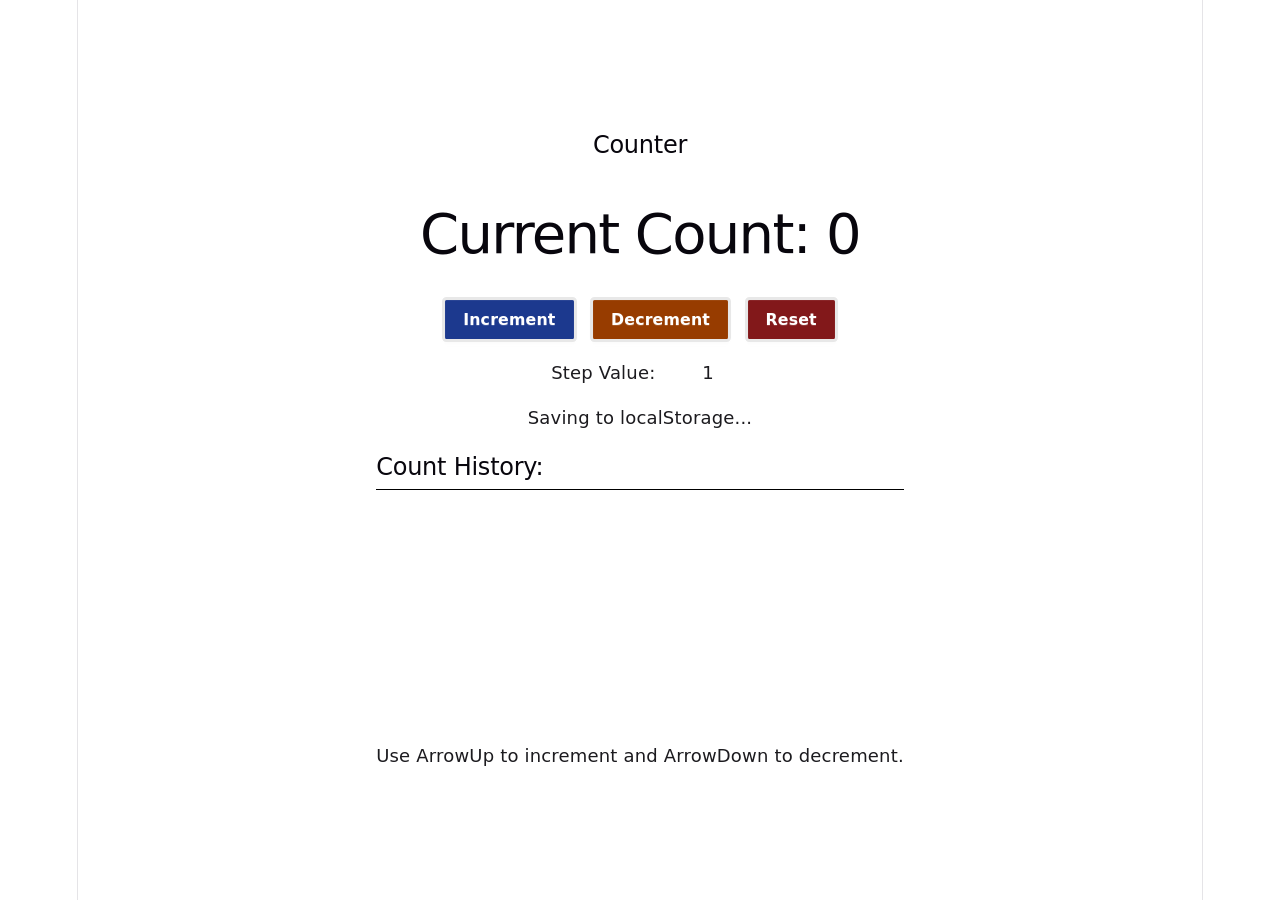
==== docs/index.html @ 105602df "Modified localStorage getters to fix error when compiling" ====
<!doctype html>
<html lang="en">
  <head>
    <meta charset="UTF-8" />
    <link rel="icon" type="image/svg+xml" href="./favicon.svg" />
    <meta name="viewport" content="width=device-width, initial-scale=1.0" />
    <title>lab10.1-ReactCounter</title>
    <script type="module" crossorigin src="./assets/index-DjzxhKTK.js"></script>
    <link rel="stylesheet" crossorigin href="./assets/index-DvUi7HYg.css">
  </head>
  <body>
    <div id="root"></div>
  </body>
</html>
---- docs/assets/index-DvUi7HYg.css ----
/*! tailwindcss v4.3.3 | MIT License | https://tailwindcss.com */
@layer properties{@supports (((-webkit-hyphens:none)) and (not (margin-trim:inline))) or ((-moz-orient:inline) and (not (color:rgb(from red r g b)))){*,:before,:after,::backdrop{--tw-rotate-x:initial;--tw-rotate-y:initial;--tw-rotate-z:initial;--tw-skew-x:initial;--tw-skew-y:initial;--tw-border-style:solid;--tw-blur:initial;--tw-brightness:initial;--tw-contrast:initial;--tw-grayscale:initial;--tw-hue-rotate:initial;--tw-invert:initial;--tw-opacity:initial;--tw-saturate:initial;--tw-sepia:initial;--tw-drop-shadow:initial;--tw-drop-shadow-color:initial;--tw-drop-shadow-alpha:100%;--tw-drop-shadow-size:initial}}}@layer theme{:root,:host{--font-sans:-apple-system, BlinkMacSystemFont, "Segoe UI", Roboto, "Helvetica Neue", "Noto Sans", Arial, sans-serif, "Apple Color Emoji", "Segoe UI Emoji", "Segoe UI Symbol", "Noto Color Emoji";--font-mono:ui-monospace, SFMono-Regular, Menlo, Monaco, Consolas, "Liberation Mono", "Courier New", monospace;--color-red-700:oklch(50.5% .213 27.518);--color-red-900:oklch(39.6% .141 25.723);--color-amber-600:oklch(66.6% .179 58.318);--color-amber-800:oklch(47.3% .137 46.201);--color-blue-700:oklch(48.8% .243 264.376);--color-blue-900:oklch(37.9% .146 265.522);--color-black:#000;--color-white:#fff;--spacing:.25rem;--default-font-family:var(--font-sans);--default-mono-font-family:var(--font-mono)}}@layer base{*,:after,:before,::backdrop{box-sizing:border-box;border:0 solid;margin:0;padding:0}::file-selector-button{box-sizing:border-box;border:0 solid;margin:0;padding:0}html,:host{-webkit-text-size-adjust:100%;tab-size:4;line-height:1.5;font-family:var(--default-font-family,-apple-system, BlinkMacSystemFont, "Segoe UI", Roboto, "Helvetica Neue", "Noto Sans", Arial, sans-serif, "Apple Color Emoji", "Segoe UI Emoji", "Segoe UI Symbol", "Noto Color Emoji");font-feature-settings:var(--default-font-feature-settings,normal);font-variation-settings:var(--default-font-variation-settings,normal);-webkit-tap-highlight-color:transparent}hr{height:0;color:inherit;border-top-width:1px}abbr:where([title]){-webkit-text-decoration:underline dotted;text-decoration:underline dotted}h1,h2,h3,h4,h5,h6{font-size:inherit;font-weight:inherit}a{color:inherit;-webkit-text-decoration:inherit;-webkit-text-decoration:inherit;-webkit-text-decoration:inherit;-webkit-text-decoration:inherit;text-decoration:inherit}b,strong{font-weight:bolder}code,kbd,samp,pre{font-family:var(--default-mono-font-family,ui-monospace, SFMono-Regular, Menlo, Monaco, Consolas, "Liberation Mono", "Courier New", monospace);font-feature-settings:var(--default-mono-font-feature-settings,normal);font-variation-settings:var(--default-mono-font-variation-settings,normal);font-size:1em}small{font-size:80%}sub,sup{vertical-align:baseline;font-size:75%;line-height:0;position:relative}sub{bottom:-.25em}sup{top:-.5em}table{text-indent:0;border-color:inherit;border-collapse:collapse}:-moz-focusring:where(:not(iframe)){outline:auto}progress{vertical-align:baseline}summary{display:list-item}ol,ul,menu{list-style:none}img,svg,video,canvas,audio,iframe,embed,object{vertical-align:middle;display:block}img,video{max-width:100%;height:auto}button,input,select,optgroup,textarea{font:inherit;font-feature-settings:inherit;font-variation-settings:inherit;letter-spacing:inherit;color:inherit;opacity:1;background-color:#0000;border-radius:0}::file-selector-button{font:inherit;font-feature-settings:inherit;font-variation-settings:inherit;letter-spacing:inherit;color:inherit;opacity:1;background-color:#0000;border-radius:0}:where(select:is([multiple],[size])) optgroup{font-weight:bolder}:where(select:is([multiple],[size])) optgroup option{padding-inline-start:20px}::file-selector-button{margin-inline-end:4px}::placeholder{opacity:1}@supports (not ((-webkit-appearance:-apple-pay-button))) or (contain-intrinsic-size:1px){::placeholder{color:currentColor}@supports (color:color-mix(in lab, red, red)){::placeholder{color:color-mix(in oklab, currentcolor 50%, transparent)}}}textarea{resize:vertical}::-webkit-search-decoration{-webkit-appearance:none}::-webkit-date-and-time-value{min-height:1lh;text-align:inherit}::-webkit-datetime-edit{display:inline-flex}::-webkit-datetime-edit-fields-wrapper{padding:0}::-webkit-datetime-edit{padding-block:0}::-webkit-datetime-edit-year-field{padding-block:0}::-webkit-datetime-edit-month-field{padding-block:0}::-webkit-datetime-edit-day-field{padding-block:0}::-webkit-datetime-edit-hour-field{padding-block:0}::-webkit-datetime-edit-minute-field{padding-block:0}::-webkit-datetime-edit-second-field{padding-block:0}::-webkit-datetime-edit-millisecond-field{padding-block:0}::-webkit-datetime-edit-meridiem-field{padding-block:0}::-webkit-calendar-picker-indicator{line-height:1}:-moz-ui-invalid{box-shadow:none}button,input:where([type=button],[type=reset],[type=submit]){appearance:button}::file-selector-button{appearance:button}::-webkit-inner-spin-button{height:auto}::-webkit-outer-spin-button{height:auto}[hidden]:where(:not([hidden=until-found])){display:none!important}:where(:root),[data-theme=light]{--lightningcss-light:initial;--lightningcss-dark: ;color-scheme:light;--color-base-100:oklch(100% 0 0);--color-base-200:oklch(98% 0 0);--color-base-300:oklch(95% 0 0);--color-base-content:oklch(21% .006 285.885);--color-primary:oklch(45% .24 277.023);--color-primary-content:oklch(93% .034 272.788);--color-secondary:oklch(65% .241 354.308);--color-secondary-content:oklch(94% .028 342.258);--color-accent:oklch(77% .152 181.912);--color-accent-content:oklch(38% .063 188.416);--color-neutral:oklch(14% .005 285.823);--color-neutral-content:oklch(92% .004 286.32);--color-info:oklch(74% .16 232.661);--color-info-content:oklch(29% .066 243.157);--color-success:oklch(76% .177 163.223);--color-success-content:oklch(37% .077 168.94);--color-warning:oklch(82% .189 84.429);--color-warning-content:oklch(41% .112 45.904);--color-error:oklch(71% .194 13.428);--color-error-content:oklch(27% .105 12.094);--radius-selector:.5rem;--radius-field:.25rem;--radius-box:.5rem;--size-selector:.25rem;--size-field:.25rem;--border:1px;--depth:1;--noise:0}:root:has(input.theme-controller[value=light]:checked){--lightningcss-light:initial;--lightningcss-dark: ;color-scheme:light;--color-base-100:oklch(100% 0 0);--color-base-200:oklch(98% 0 0);--color-base-300:oklch(95% 0 0);--color-base-content:oklch(21% .006 285.885);--color-primary:oklch(45% .24 277.023);--color-primary-content:oklch(93% .034 272.788);--color-secondary:oklch(65% .241 354.308);--color-secondary-content:oklch(94% .028 342.258);--color-accent:oklch(77% .152 181.912);--color-accent-content:oklch(38% .063 188.416);--color-neutral:oklch(14% .005 285.823);--color-neutral-content:oklch(92% .004 286.32);--color-info:oklch(74% .16 232.661);--color-info-content:oklch(29% .066 243.157);--color-success:oklch(76% .177 163.223);--color-success-content:oklch(37% .077 168.94);--color-warning:oklch(82% .189 84.429);--color-warning-content:oklch(41% .112 45.904);--color-error:oklch(71% .194 13.428);--color-error-content:oklch(27% .105 12.094);--radius-selector:.5rem;--radius-field:.25rem;--radius-box:.5rem;--size-selector:.25rem;--size-field:.25rem;--border:1px;--depth:1;--noise:0}@media (prefers-color-scheme:dark){:root:not([data-theme]){--lightningcss-light: ;--lightningcss-dark:initial;color-scheme:dark;--color-base-100:oklch(25.33% .016 252.42);--color-base-200:oklch(23.26% .014 253.1);--color-base-300:oklch(21.15% .012 254.09);--color-base-content:oklch(97.807% .029 256.847);--color-primary:oklch(58% .233 277.117);--color-primary-content:oklch(96% .018 272.314);--color-secondary:oklch(65% .241 354.308);--color-secondary-content:oklch(94% .028 342.258);--color-accent:oklch(77% .152 181.912);--color-accent-content:oklch(38% .063 188.416);--color-neutral:oklch(14% .005 285.823);--color-neutral-content:oklch(92% .004 286.32);--color-info:oklch(74% .16 232.661);--color-info-content:oklch(29% .066 243.157);--color-success:oklch(76% .177 163.223);--color-success-content:oklch(37% .077 168.94);--color-warning:oklch(82% .189 84.429);--color-warning-content:oklch(41% .112 45.904);--color-error:oklch(71% .194 13.428);--color-error-content:oklch(27% .105 12.094);--radius-selector:.5rem;--radius-field:.25rem;--radius-box:.5rem;--size-selector:.25rem;--size-field:.25rem;--border:1px;--depth:1;--noise:0}}:is(:root:has(input.theme-controller[value=light]:checked),[data-theme=light]){--lightningcss-light:initial;--lightningcss-dark: ;color-scheme:light;--color-base-100:oklch(100% 0 0);--color-base-200:oklch(98% 0 0);--color-base-300:oklch(95% 0 0);--color-base-content:oklch(21% .006 285.885);--color-primary:oklch(45% .24 277.023);--color-primary-content:oklch(93% .034 272.788);--color-secondary:oklch(65% .241 354.308);--color-secondary-content:oklch(94% .028 342.258);--color-accent:oklch(77% .152 181.912);--color-accent-content:oklch(38% .063 188.416);--color-neutral:oklch(14% .005 285.823);--color-neutral-content:oklch(92% .004 286.32);--color-info:oklch(74% .16 232.661);--color-info-content:oklch(29% .066 243.157);--color-success:oklch(76% .177 163.223);--color-success-content:oklch(37% .077 168.94);--color-warning:oklch(82% .189 84.429);--color-warning-content:oklch(41% .112 45.904);--color-error:oklch(71% .194 13.428);--color-error-content:oklch(27% .105 12.094);--radius-selector:.5rem;--radius-field:.25rem;--radius-box:.5rem;--size-selector:.25rem;--size-field:.25rem;--border:1px;--depth:1;--noise:0}:is(:root:has(input.theme-controller[value=dark]:checked),[data-theme=dark]){--lightningcss-light: ;--lightningcss-dark:initial;color-scheme:dark;--color-base-100:oklch(25.33% .016 252.42);--color-base-200:oklch(23.26% .014 253.1);--color-base-300:oklch(21.15% .012 254.09);--color-base-content:oklch(97.807% .029 256.847);--color-primary:oklch(58% .233 277.117);--color-primary-content:oklch(96% .018 272.314);--color-secondary:oklch(65% .241 354.308);--color-secondary-content:oklch(94% .028 342.258);--color-accent:oklch(77% .152 181.912);--color-accent-content:oklch(38% .063 188.416);--color-neutral:oklch(14% .005 285.823);--color-neutral-content:oklch(92% .004 286.32);--color-info:oklch(74% .16 232.661);--color-info-content:oklch(29% .066 243.157);--color-success:oklch(76% .177 163.223);--color-success-content:oklch(37% .077 168.94);--color-warning:oklch(82% .189 84.429);--color-warning-content:oklch(41% .112 45.904);--color-error:oklch(71% .194 13.428);--color-error-content:oklch(27% .105 12.094);--radius-selector:.5rem;--radius-field:.25rem;--radius-box:.5rem;--size-selector:.25rem;--size-field:.25rem;--border:1px;--depth:1;--noise:0}:root{--page-has-backdrop:var(--page-scroll-lock) 1;--page-scroll-bg:var(--page-scroll-lock) var(--root-bg,#0000)}@supports (color:color-mix(in lab, red, red)){:root{--page-scroll-bg:var(--page-scroll-lock) color-mix(in srgb, var(--root-bg,#0000), oklch(0% 0 0) calc(var(--page-has-backdrop,0) * 40%))}}:root{background-image:var(--page-scroll-lock) linear-gradient(var(--root-bg,#0000), var(--root-bg,#0000));transition:var(--page-scroll-lock) background-color .3s ease-out;animation:var(--page-scroll-lock) set-page-has-scroll forwards;animation-timeline:var(--page-scroll-lock) scroll();--page-has-scroll:initial;scrollbar-gutter:var(--page-has-scroll) var(--page-scroll-lock) stable}@keyframes set-page-has-scroll{0%,to{--page-has-scroll: }}:root{--fx-noise:url("data:image/svg+xml,%3Csvg xmlns='http://www.w3.org/2000/svg' viewBox='0 0 200 200'%3E%3Cfilter id='a'%3E%3CfeTurbulence type='fractalNoise' baseFrequency='1.34' numOctaves='4' stitchTiles='stitch'%3E%3C/feTurbulence%3E%3C/filter%3E%3Crect width='200' height='200' filter='url(%23a)' opacity='0.2'%3E%3C/rect%3E%3C/svg%3E")}:root,[data-theme]{background-color:var(--root-bg);color:var(--color-base-content)}:root{background-color:var(--page-scroll-bg,var(--root-bg))}:where(:root,[data-theme]){--root-bg:var(--color-base-100)}:root{--page-scroll-lock:initial;--page-overflow:var(--page-scroll-lock) hidden}:root:not(span){overflow:var(--page-overflow)}:root{scrollbar-color:currentColor #0000}@supports (color:color-mix(in lab, red, red)){:root{scrollbar-color:color-mix(in oklch, currentColor 35%, #0000) #0000}}@property --radialprogress{syntax:"<percentage>";inherits:true;initial-value:0%}@property --aura-angle{syntax:"<angle>";inherits:false;initial-value:0deg}}@layer components;@layer utilities{@layer daisyui.l1.l2.l3{:where(.btn){width:unset}.btn{--size:calc(var(--size-field,.25rem) * 10);--btn-p:1rem;--btn-fg:var(--color-base-content);cursor:pointer;text-align:center;vertical-align:middle;outline-offset:2px;webkit-user-select:none;-webkit-user-select:none;user-select:none;border-width:var(--border);touch-action:manipulation;--btn-bg:var(--btn-color,var(--color-base-200));--btn-border:var(--btn-color,var(--color-base-200));border-start-start-radius:var(--join-ss,var(--radius-field));border-start-end-radius:var(--join-se,var(--radius-field));border-end-end-radius:var(--join-ee,var(--radius-field));border-end-start-radius:var(--join-es,var(--radius-field));flex-wrap:nowrap;flex-shrink:0;justify-content:center;align-items:center;gap:.375rem;font-weight:600;transition-property:color,background-color,border-color,box-shadow,transform;transition-duration:.2s;transition-timing-function:cubic-bezier(0,0,.2,1);display:inline-flex}@supports (color:color-mix(in lab, red, red)){.btn{--btn-border:color-mix(in oklab, var(--btn-color,var(--color-base-200)), #000 calc(var(--depth) * 5%))}}.btn{--btn-soft-bg:initial;--btn-shadow:0 3px 2px -2px var(--btn-bg), 0 4px 3px -2px var(--btn-bg)}@supports (color:color-mix(in lab, red, red)){.btn{--btn-shadow:0 3px 2px -2px color-mix(in oklab, var(--btn-bg) calc(var(--depth) * 30%), #0000), 0 4px 3px -2px color-mix(in oklab, var(--btn-bg) calc(var(--depth) * 30%), #0000)}}.btn{--btn-inset:0 .5px 0 .5px oklch(100% 0 0 / calc(var(--depth) * 6%));height:var(--size);padding-inline:var(--btn-p);font-size:var(--fontsize,.875rem);background-color:var(--btn-bg);color:var(--btn-fg);border-color:var(--btn-border);border-style:var(--btn-border-style,solid);outline-color:var(--btn-color,var(--color-base-content));--tw-prose-links:var(--btn-fg);background-image:none, var(--fx-noise);background-size:auto, calc(var(--noise,0) * 100%);text-shadow:0 .5px oklch(100% 0 0 / calc(var(--depth) * .15));box-shadow:var(--btn-inset) inset, var(--btn-shadow)}.btn:is([type=checkbox],[type=radio]){appearance:none}.btn:is([type=checkbox],[type=radio])[aria-label]:after{--tw-content:attr(aria-label);content:var(--tw-content)}.btn:where(:checked:not(.filter [type=radio].btn)){--btn-color:var(--color-primary);--btn-fg:var(--color-primary-content)}.filter{flex-wrap:wrap;display:flex}.filter [type=radio]{width:auto}.filter input{opacity:1;transition:visibility .1s allow-discrete, margin .1s, opacity .3s, padding .3s, border-width .1s;overflow:hidden;scale:1}.filter input.filter-reset{aspect-ratio:1}.filter input.filter-reset:after{--tw-content:"×";content:var(--tw-content)}.filter>input:not(:last-child),.filter>:not(:last-child) input{margin-inline-end:.25rem}.mask{vertical-align:middle;display:inline-block;-webkit-mask-position:50%;mask-position:50%;-webkit-mask-size:contain;mask-size:contain;-webkit-mask-repeat:no-repeat;mask-repeat:no-repeat}.aura:has(>.btn,>.input,>.select){--aura-radius:var(--radius-field)}}.prose :where(a.btn:not(.btn-link)):not(:where([class~=not-prose],[class~=not-prose] *)){text-decoration-line:none}@layer daisyui.l1{@media (hover:hover){.btn:hover{--btn-bg:var(--btn-color,var(--color-base-200))}@supports (color:color-mix(in lab, red, red)){.btn:hover{--btn-bg:color-mix(in oklab, var(--btn-color,var(--color-base-200)), #000 7%)}}.btn:hover{color:var(--btn-fg);--btn-border:var(--btn-bg)}@supports (color:color-mix(in lab, red, red)){.btn:hover{--btn-border:color-mix(in oklab, var(--btn-bg), #000 calc(var(--depth) * 5%))}}.btn:hover{--btn-border-style:solid;--btn-inset:0 .5px 0 .5px oklch(100% 0 0 / calc(var(--depth) * 6%));--btn-shadow:0 3px 2px -2px var(--btn-bg), 0 4px 3px -2px var(--btn-bg)}@supports (color:color-mix(in lab, red, red)){.btn:hover{--btn-shadow:0 3px 2px -2px color-mix(in oklab, var(--btn-bg) calc(var(--depth) * 30%), #0000), 0 4px 3px -2px color-mix(in oklab, var(--btn-bg) calc(var(--depth) * 30%), #0000)}}}.btn:active:not(.btn-active){--btn-bg:var(--btn-color,var(--color-base-200));translate:0 .5px}@supports (color:color-mix(in lab, red, red)){.btn:active:not(.btn-active){--btn-bg:color-mix(in oklab, var(--btn-color,var(--color-base-200)), #000 5%)}}.btn:active:not(.btn-active){color:var(--btn-fg,var(--color-base-content));--btn-border:var(--btn-color,var(--color-base-200))}@supports (color:color-mix(in lab, red, red)){.btn:active:not(.btn-active){--btn-border:color-mix(in oklab, var(--btn-color,var(--color-base-200)), #000 7%)}}.btn:active:not(.btn-active){--btn-border-style:solid;--btn-inset:0 0 0 0 oklch(0% 0 0/0);--btn-shadow:0 0 0 0 oklch(0% 0 0/0)}.btn:where(:checked:not(.filter [type=radio].btn),:not([type=radio],[type=checkbox]):focus-visible){--btn-bg:var(--btn-color,var(--color-base-200));color:var(--btn-fg,var(--color-base-content));--btn-border:var(--btn-bg)}@supports (color:color-mix(in lab, red, red)){.btn:where(:checked:not(.filter [type=radio].btn),:not([type=radio],[type=checkbox]):focus-visible){--btn-border:color-mix(in oklab, var(--btn-bg), #000 calc(var(--depth) * 5%))}}.btn:where(:checked:not(.filter [type=radio].btn),:not([type=radio],[type=checkbox]):focus-visible){--btn-border-style:solid;--btn-inset:0 .5px 0 .5px oklch(100% 0 0 / calc(var(--depth) * 6%));--btn-shadow:0 3px 2px -2px var(--btn-bg), 0 4px 3px -2px var(--btn-bg)}@supports (color:color-mix(in lab, red, red)){.btn:where(:checked:not(.filter [type=radio].btn),:not([type=radio],[type=checkbox]):focus-visible){--btn-shadow:0 3px 2px -2px color-mix(in oklab, var(--btn-bg) calc(var(--depth) * 30%), #0000), 0 4px 3px -2px color-mix(in oklab, var(--btn-bg) calc(var(--depth) * 30%), #0000)}}.btn:where(:checked:not(.filter [type=radio].btn),:not([type=radio],[type=checkbox]):focus-visible){isolation:isolate}.btn:focus-visible{isolation:isolate;outline-width:2px;outline-style:solid}.btn:has(:focus-visible){isolation:isolate;outline-width:2px;outline-style:solid}.filter:not(:has(:checked:not(.filter-reset))) :is(.filter-reset,[type=reset]):not(:focus-visible){visibility:hidden;opacity:0;border-width:0;width:0;margin-inline:0;padding-inline:0;scale:0}.filter:not(:has(:focus-visible)):has(:checked:not(.filter-reset,[type=checkbox])) :is(input,button):not(:checked,.filter-reset,[type=reset]){opacity:0;border-width:0;width:0;margin-inline:0;padding-inline:0;scale:0}}@layer daisyui{.btn:is(:disabled,[disabled],[aria-disabled=true]){pointer-events:none;color:var(--color-base-content)}@supports (color:color-mix(in lab, red, red)){.btn:is(:disabled,[disabled],[aria-disabled=true]){color:color-mix(in oklch, var(--color-base-content) 20%, #0000)}}.btn:is(:disabled,[disabled],[aria-disabled=true]){--btn-bg:#0000;--btn-border:#0000;--btn-inset:0 0 0 0 oklch(0% 0 0/0);--btn-shadow:0 0 0 0 oklch(0% 0 0/0);background-image:none}:is(.btn-disabled,.btn:is(:disabled,[disabled],[aria-disabled=true])):not(.btn-link,.btn-ghost){background-color:var(--color-base-content)}@supports (color:color-mix(in lab, red, red)){:is(.btn-disabled,.btn:is(:disabled,[disabled],[aria-disabled=true])):not(.btn-link,.btn-ghost){background-color:color-mix(in oklab, var(--color-base-content) 10%, transparent)}}}.m-auto{margin:auto}.mx-auto{margin-inline:auto}.mt-2{margin-top:calc(var(--spacing) * 2)}.mt-auto{margin-top:auto}.flex{display:flex}.h-7{height:calc(var(--spacing) * 7)}.h-150{height:calc(var(--spacing) * 150)}.min-h-0{min-height:0}.w-10{width:calc(var(--spacing) * 10)}.w-15{width:calc(var(--spacing) * 15)}.flex-1{flex:1}.transform{transform:var(--tw-rotate-x,) var(--tw-rotate-y,) var(--tw-rotate-z,) var(--tw-skew-x,) var(--tw-skew-y,)}.flex-col{flex-direction:column}.gap-3{gap:calc(var(--spacing) * 3)}.gap-4{gap:calc(var(--spacing) * 4)}.gap-5{gap:calc(var(--spacing) * 5)}.overflow-y-auto{overflow-y:auto}.rounded{border-radius:.25rem}.border-t{border-top-style:var(--tw-border-style);border-top-width:1px}.border-t-2{border-top-style:var(--tw-border-style);border-top-width:2px}.border-dotted{--tw-border-style:dotted;border-style:dotted}.border-black{border-color:var(--color-black)}.bg-amber-800{background-color:var(--color-amber-800)}.bg-blue-900{background-color:var(--color-blue-900)}.bg-red-900{background-color:var(--color-red-900)}.bg-white{background-color:var(--color-white)}.p-4{padding:calc(var(--spacing) * 4)}.pr-2{padding-right:calc(var(--spacing) * 2)}.text-left{text-align:left}.text-right{text-align:right}.text-white{color:var(--color-white)}.filter{filter:var(--tw-blur,) var(--tw-brightness,) var(--tw-contrast,) var(--tw-grayscale,) var(--tw-hue-rotate,) var(--tw-invert,) var(--tw-saturate,) var(--tw-sepia,) var(--tw-drop-shadow,)}@media (hover:hover){.hover\:bg-amber-600:hover{background-color:var(--color-amber-600)}.hover\:bg-blue-700:hover{background-color:var(--color-blue-700)}.hover\:bg-red-700:hover{background-color:var(--color-red-700)}}}:root{--text:#1c1b1f;--text-h:#08060d;--bg:#fff;--border:#e5e4e7;--code-bg:#f4f3ec;--accent:#aa3bff;--accent-bg:#aa3bff1a;--accent-border:#aa3bff80;--social-bg:#f4f3ec80;--shadow:#0000001a 0 10px 15px -3px, #0000000d 0 4px 6px -2px;--sans:system-ui, "Segoe UI", Roboto, sans-serif;--heading:system-ui, "Segoe UI", Roboto, sans-serif;--mono:ui-monospace, Consolas, monospace;font:18px/145% var(--sans);letter-spacing:.18px;--lightningcss-light:initial;--lightningcss-dark: ;color-scheme:light dark;color:var(--text);background:var(--bg);font-synthesis:none;text-rendering:optimizelegibility;-webkit-font-smoothing:antialiased;-moz-osx-font-smoothing:grayscale}@media (prefers-color-scheme:dark){:root{--lightningcss-light: ;--lightningcss-dark:initial}}@media (width<=1024px){:root{font-size:16px}}@media (prefers-color-scheme:dark){:root{--text:#1f2021;--text-h:#1b1c1e;--bg:#16171d;--border:#2e303a;--code-bg:#1f2028;--accent:#c084fc;--accent-bg:#c084fc26;--accent-border:#c084fc80;--social-bg:#2f303a80;--shadow:#0006 0 10px 15px -3px, #00000040 0 4px 6px -2px}}#root{text-align:center;border-inline:1px solid var(--border);box-sizing:border-box;flex-direction:column;width:1126px;max-width:100%;min-height:100svh;margin:0 auto;display:flex}body{margin:0}h1,h2{font-family:var(--heading);color:var(--text-h);font-weight:500}h1{letter-spacing:-1.68px;margin:32px 0;font-size:56px}@media (width<=1024px){h1{margin:20px 0;font-size:36px}}h2{letter-spacing:-.24px;margin:0 0 8px;font-size:24px;line-height:118%}@media (width<=1024px){h2{font-size:20px}}@keyframes toast{0%{opacity:0;scale:.9}to{opacity:1;scale:1}}@keyframes aura{to{--aura-angle:360deg;transform:translateZ(1px)}}@keyframes aura-glow{20%,80%{opacity:.7;filter:blur(.25rem)}50%{opacity:1;filter:blur(.75rem)}}@keyframes aura-glow-after{20%,80%{opacity:.3;filter:blur(1rem)}50%{opacity:.6;filter:blur(1.5rem)}}@keyframes radio{0%{padding:5px}50%{padding:3px}}@keyframes progress{50%{background-position-x:-115%}}@keyframes menu{0%{opacity:0}}@keyframes skeleton{0%{background-position:150%}to{background-position:-50%}}@keyframes rating{0%,40%{filter:brightness(1.05)contrast(1.05);scale:1.1}}@keyframes rotator{89.9999%,to{--first-item-position:0 0%}90%,99.9999%{--first-item-position:0 calc(var(--items) * 100%)}to{translate:0 -100%}}@keyframes dropdown{0%{opacity:0}}@property --tw-rotate-x{syntax:"*";inherits:false}@property --tw-rotate-y{syntax:"*";inherits:false}@property --tw-rotate-z{syntax:"*";inherits:false}@property --tw-skew-x{syntax:"*";inherits:false}@property --tw-skew-y{syntax:"*";inherits:false}@property --tw-border-style{syntax:"*";inherits:false;initial-value:solid}@property --tw-blur{syntax:"*";inherits:false}@property --tw-brightness{syntax:"*";inherits:false}@property --tw-contrast{syntax:"*";inherits:false}@property --tw-grayscale{syntax:"*";inherits:false}@property --tw-hue-rotate{syntax:"*";inherits:false}@property --tw-invert{syntax:"*";inherits:false}@property --tw-opacity{syntax:"*";inherits:false}@property --tw-saturate{syntax:"*";inherits:false}@property --tw-sepia{syntax:"*";inherits:false}@property --tw-drop-shadow{syntax:"*";inherits:false}@property --tw-drop-shadow-color{syntax:"*";inherits:false}@property --tw-drop-shadow-alpha{syntax:"<percentage>";inherits:false;initial-value:100%}@property --tw-drop-shadow-size{syntax:"*";inherits:false}
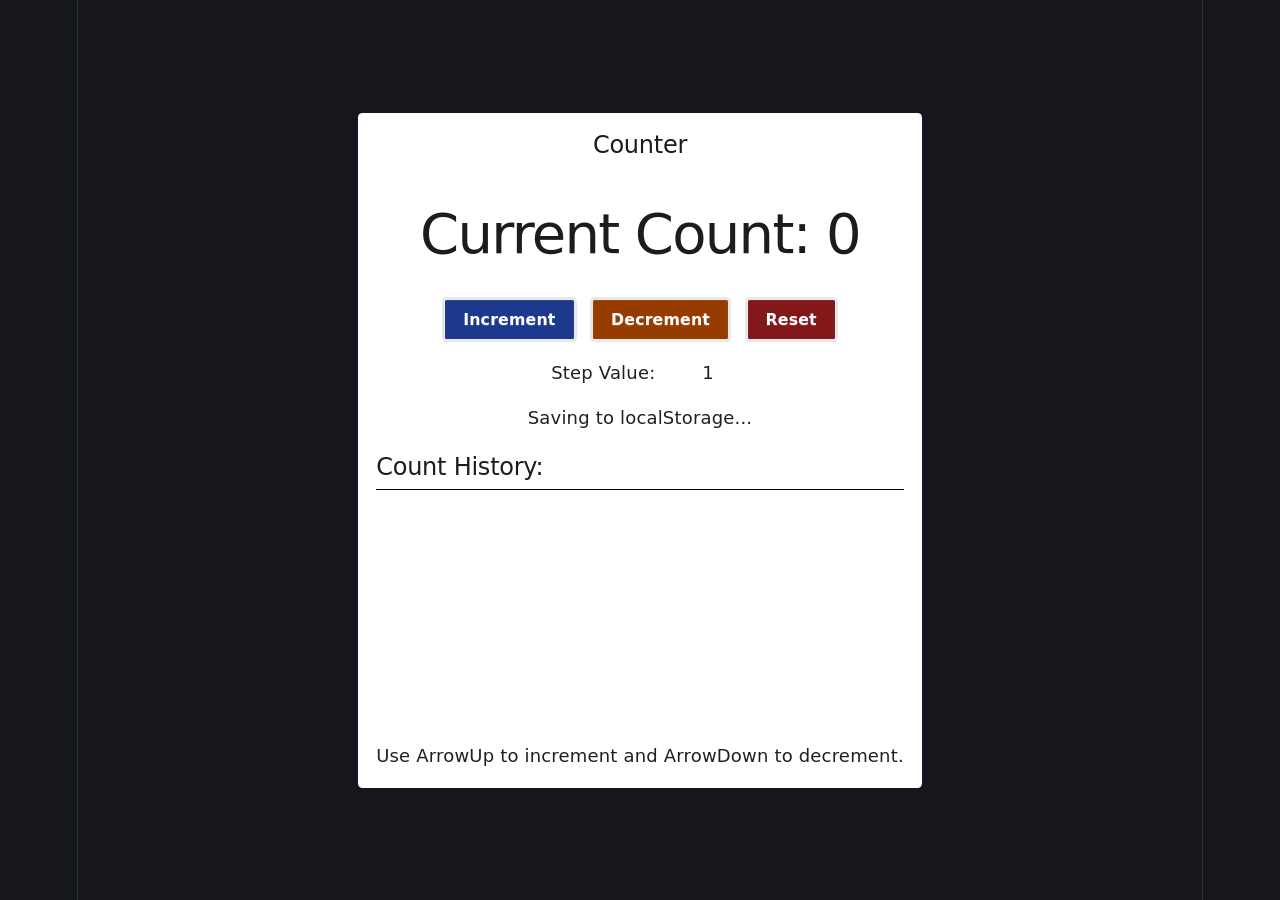
==== commit 825cc207: "site rebuilt" ====
--- a/docs/index.html
+++ b/docs/index.html
@@ -5,8 +5,8 @@
     <link rel="icon" type="image/svg+xml" href="./favicon.svg" />
     <meta name="viewport" content="width=device-width, initial-scale=1.0" />
     <title>lab10.1-ReactCounter</title>
-    <script type="module" crossorigin src="./assets/index-DjzxhKTK.js"></script>
-    <link rel="stylesheet" crossorigin href="./assets/index-DvUi7HYg.css">
+    <script type="module" crossorigin src="./assets/index-BnK2YmvG.js"></script>
+    <link rel="stylesheet" crossorigin href="./assets/index-C5OAxjuX.css">
   </head>
   <body>
     <div id="root"></div>
